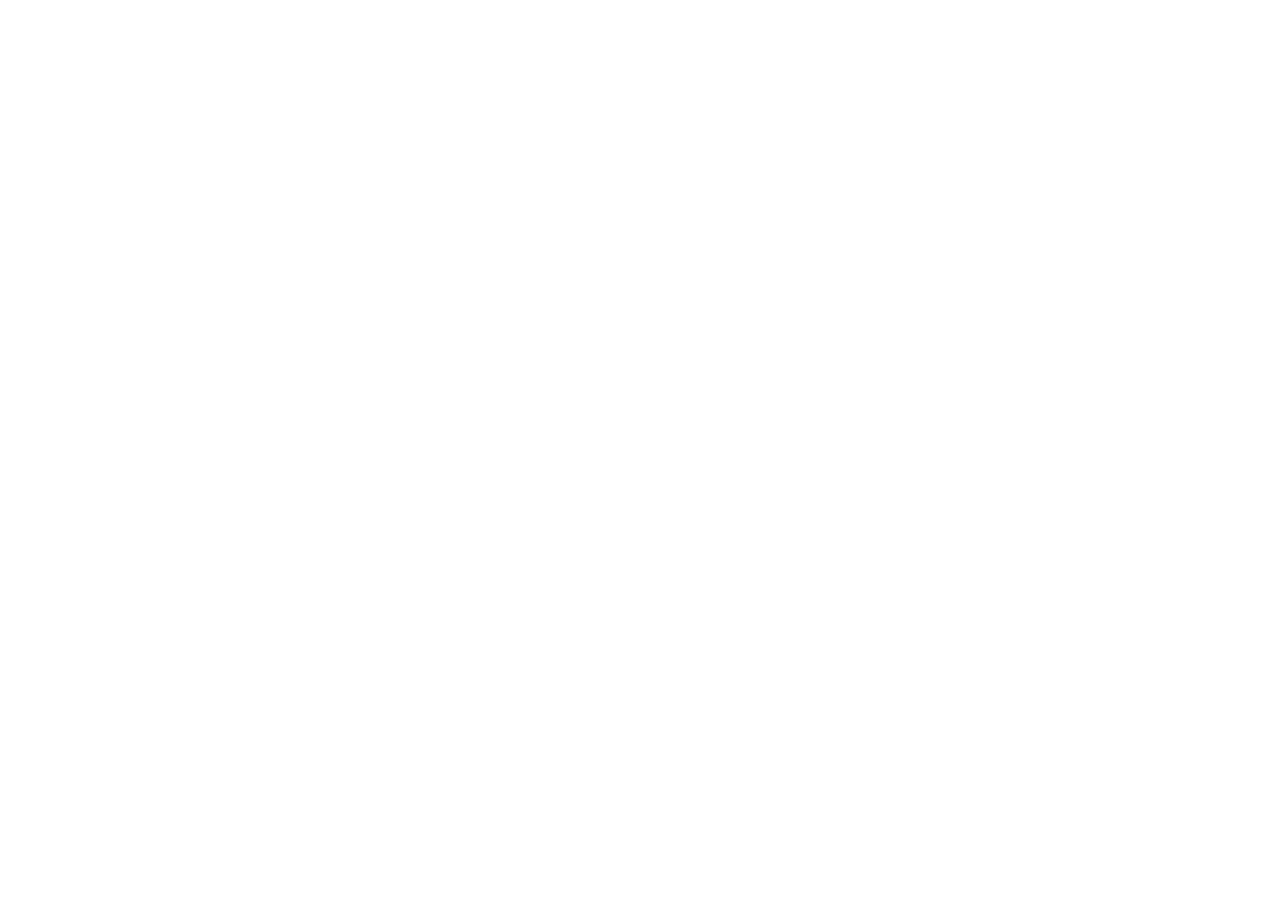
==== Task-4/index.html @ 5a893eae "Task-4 done" ====
<!DOCTYPE html>
<html lang="en">
<head>
    <meta charset="UTF-8">
    <meta http-equiv="X-UA-Compatible" content="IE=edge">
    <meta name="viewport" content="width=device-width, initial-scale=1.0">
    <title><Task-4></Task-4></title>
</head>
<body>
    <script src="./main.js"></script>
</body>
</html>
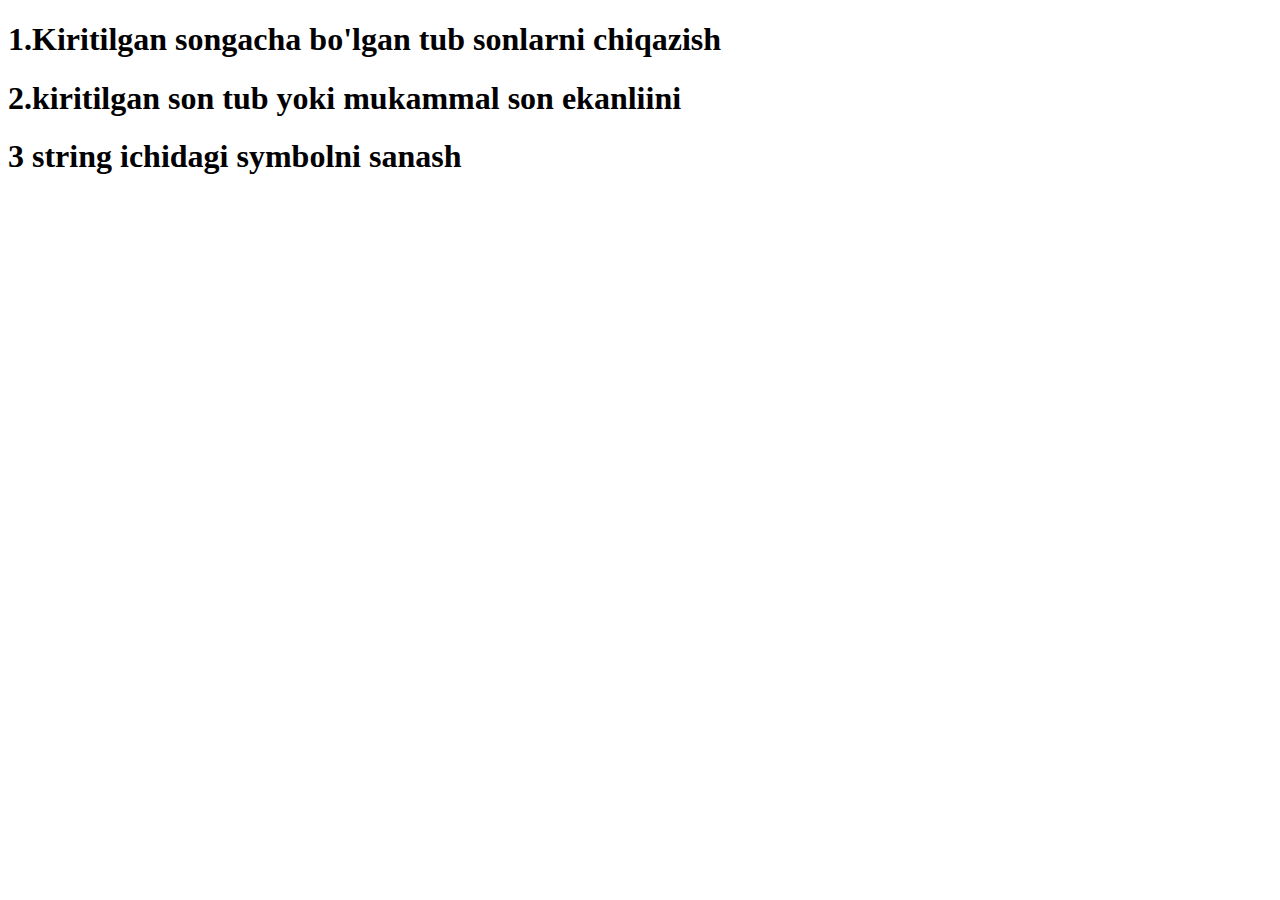
==== commit b03c1d8a: "commit" ====
--- a/Task-4/index.html
+++ b/Task-4/index.html
@@ -7,6 +7,9 @@
     <title><Task-4></Task-4></title>
 </head>
 <body>
+    <h1>1.Kiritilgan songacha bo'lgan tub sonlarni chiqazish </h1>
+    <h1>2.kiritilgan son tub yoki mukammal son ekanliini  </h1>
+    <h1>3 string ichidagi symbolni sanash</h1>
     <script src="./main.js"></script>
 </body>
 </html>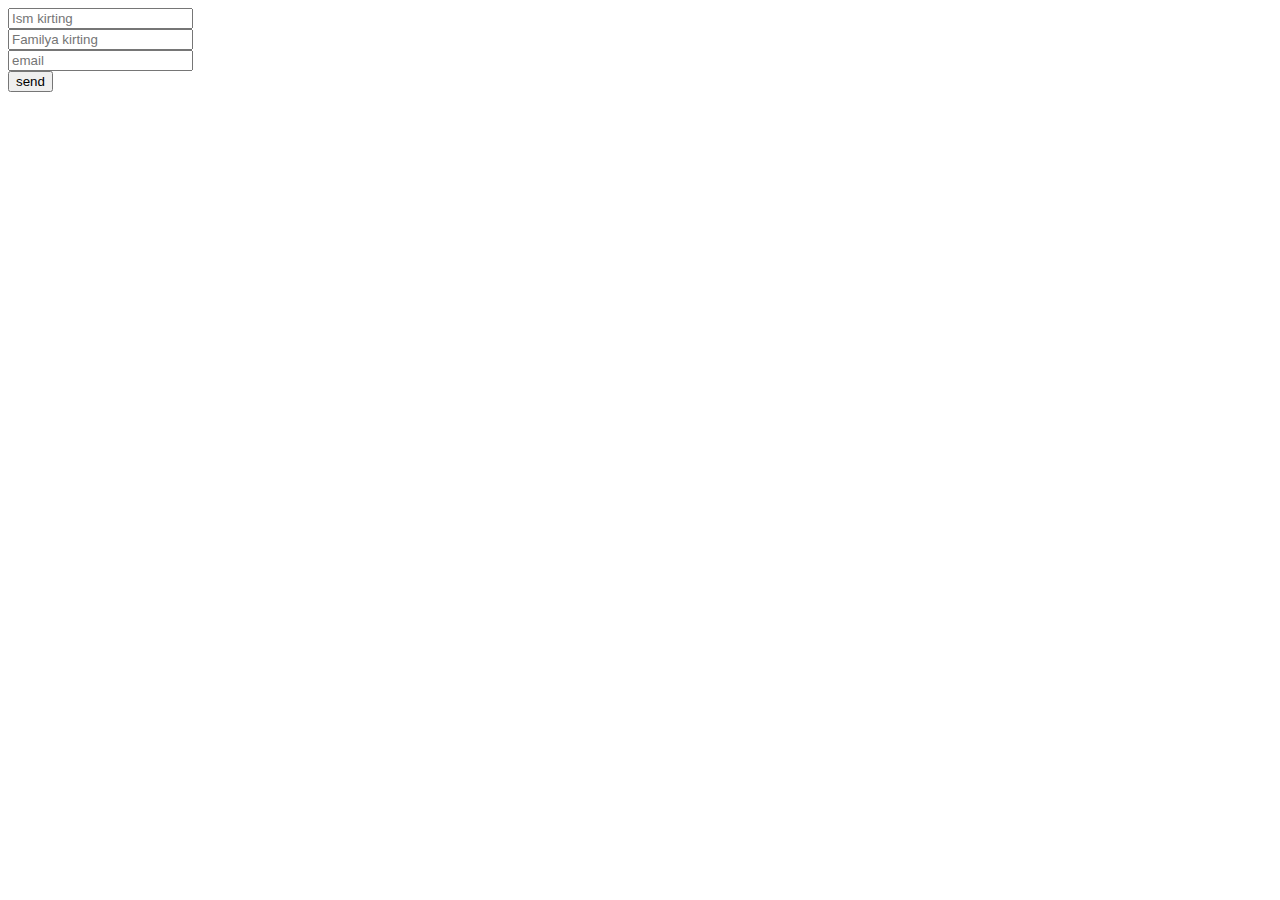
==== commit 45a6b77f: "test" ====
--- a/Task-4/index.html
+++ b/Task-4/index.html
@@ -4,12 +4,18 @@
     <meta charset="UTF-8">
     <meta http-equiv="X-UA-Compatible" content="IE=edge">
     <meta name="viewport" content="width=device-width, initial-scale=1.0">
-    <title><Task-4></Task-4></title>
+    <title>Document</title>
 </head>
 <body>
-    <h1>1.Kiritilgan songacha bo'lgan tub sonlarni chiqazish </h1>
-    <h1>2.kiritilgan son tub yoki mukammal son ekanliini  </h1>
-    <h1>3 string ichidagi symbolni sanash</h1>
-    <script src="./main.js"></script>
+    <form  class="form">
+        <input class="inputs" type="text" name="ism" placeholder="Ism kirting"> <br>
+        <input class="inputs" type="text" name="familya" placeholder="Familya kirting" > <br>
+        <input class="inputs" type="text" name="email" placeholder="email" > <br>
+        <button type="submit">send</button>
+    </form>
+    <div class="box"> </div>
+    
+
+    <script type="module" src="./main.js"></script>
 </body>
 </html>